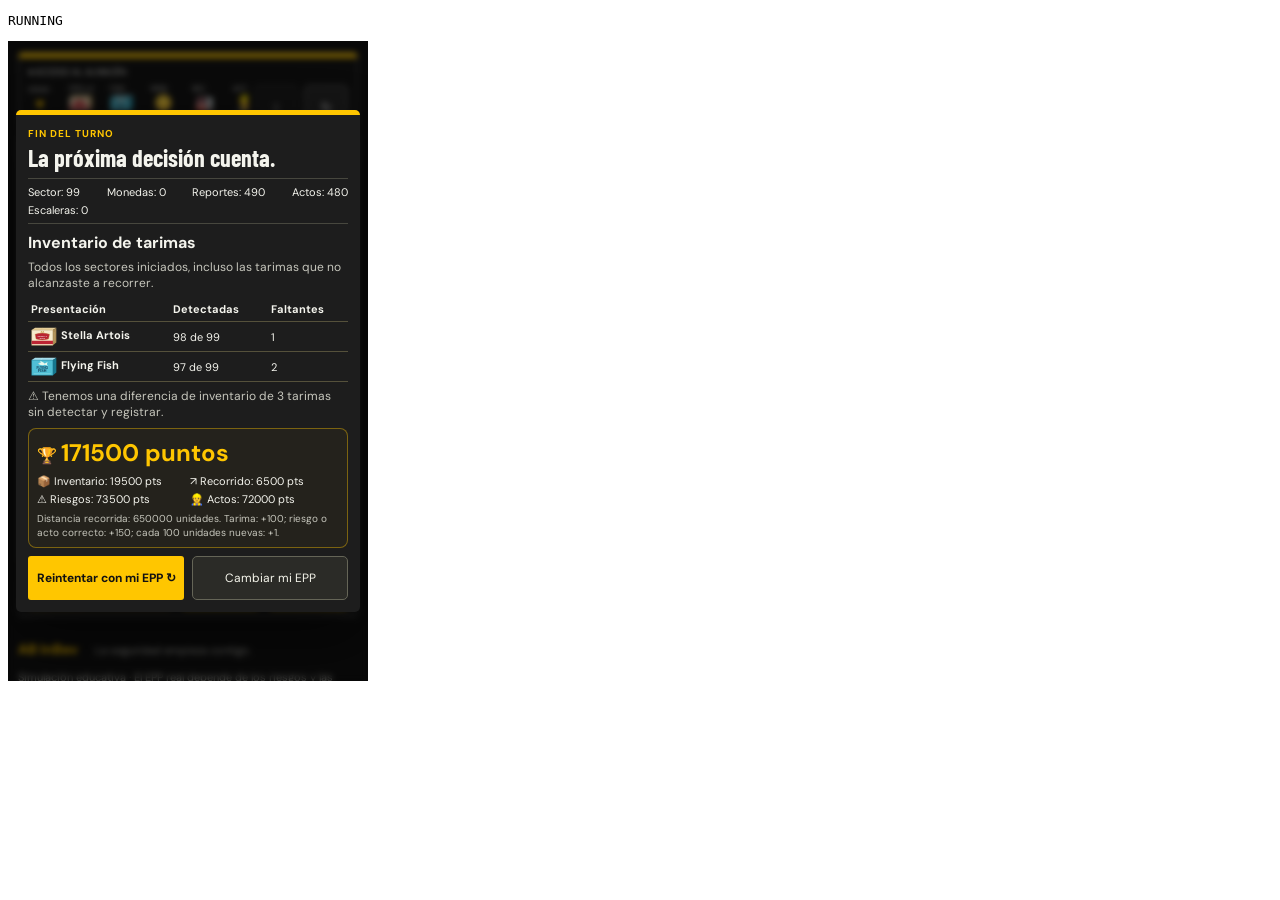
==== tests/dialogs.html @ d3579593 "cambiosmdiseno y retos" ====
<!doctype html>
<meta charset="utf-8">
<title>Mobile dialog fit checks</title>
<pre id="results">RUNNING</pre>
<iframe id="app" style="border:0"></iframe>
<script>
(async () => {
  const output = document.querySelector('#results');
  try {
    const [html, game] = await Promise.all([
      fetch('../index.html').then(r => r.text()),
      fetch('../game.js').then(r => r.text())
    ]);
    const code = game.replace(/reset\(\);\s*requestAnimationFrame\(frame\);/,
      `reset();window.dialogTest={showEquipment,finish,largeResult(){sector=99;totalPallets=98;totalFish=97;totalReports=490;totalActs=480;completedDistance=650000;finish()}};`);
    const frame = document.querySelector('#app');
    const ready = new Promise(resolve => frame.onload = resolve);
    frame.srcdoc = html.replace('<head>', '<head><base href="' + new URL('../', location.href) + '">')
      .replace(/<script src="game.js[^>]*><\/script>/, '')
      .replace('</body>', () => '<script>window.addEventListener("load",()=>{' + code + '});<\/script></body>');
    await ready;
    const sizes = [[320,480],[320,568],[360,640],[390,844],[430,932],[568,320],[667,375],[844,390],[932,430],[768,1024],[980,1200]];
    const lines = [];
    for (const [width,height] of sizes) {
      frame.style.width = width+'px'; frame.style.height = height+'px';
      for (const state of ['showEquipment','finish','largeResult']) {
        frame.contentWindow.dialogTest[state]();
        await new Promise(r => setTimeout(r, 100));
        const doc = frame.contentDocument;
        const modal = doc.querySelector('#modal');
        const box = modal.getBoundingClientRect();
        const errors = [];
        if (box.top < 0 || box.bottom > height || box.left < 0 || box.right > width) errors.push('outside viewport '+JSON.stringify(box.toJSON()));
        if (modal.scrollHeight > modal.clientHeight+1 || modal.scrollWidth > modal.clientWidth+1) errors.push('scroll '+modal.scrollHeight+'/'+modal.clientHeight);
        for (const button of modal.querySelectorAll('button')) {
          const b = button.getBoundingClientRect();
          if(b.bottom > height || b.top < 0 || b.height < 44) errors.push('button '+button.textContent);
        }
        if (errors.length) errors.push([...modal.children].map(el=>el.className+':'+Math.round(el.getBoundingClientRect().height)).join(';') + ' body:' + [...modal.querySelectorAll('.end-body > *, .end-inventory > *')].map(el=>el.className+':'+Math.round(el.getBoundingClientRect().height)).join(';'));
        lines.push(width+'x'+height+' '+state+' '+(errors.length ? 'FAIL '+errors.join(', ') : 'PASS'));
      }
    }
    output.textContent=lines.join('\n')+'\n'+(lines.some(l=>l.includes('FAIL'))?'FAILED':'ALL PASS');
  } catch(e) { output.textContent='FAIL '+e.stack; }
})();
</script>
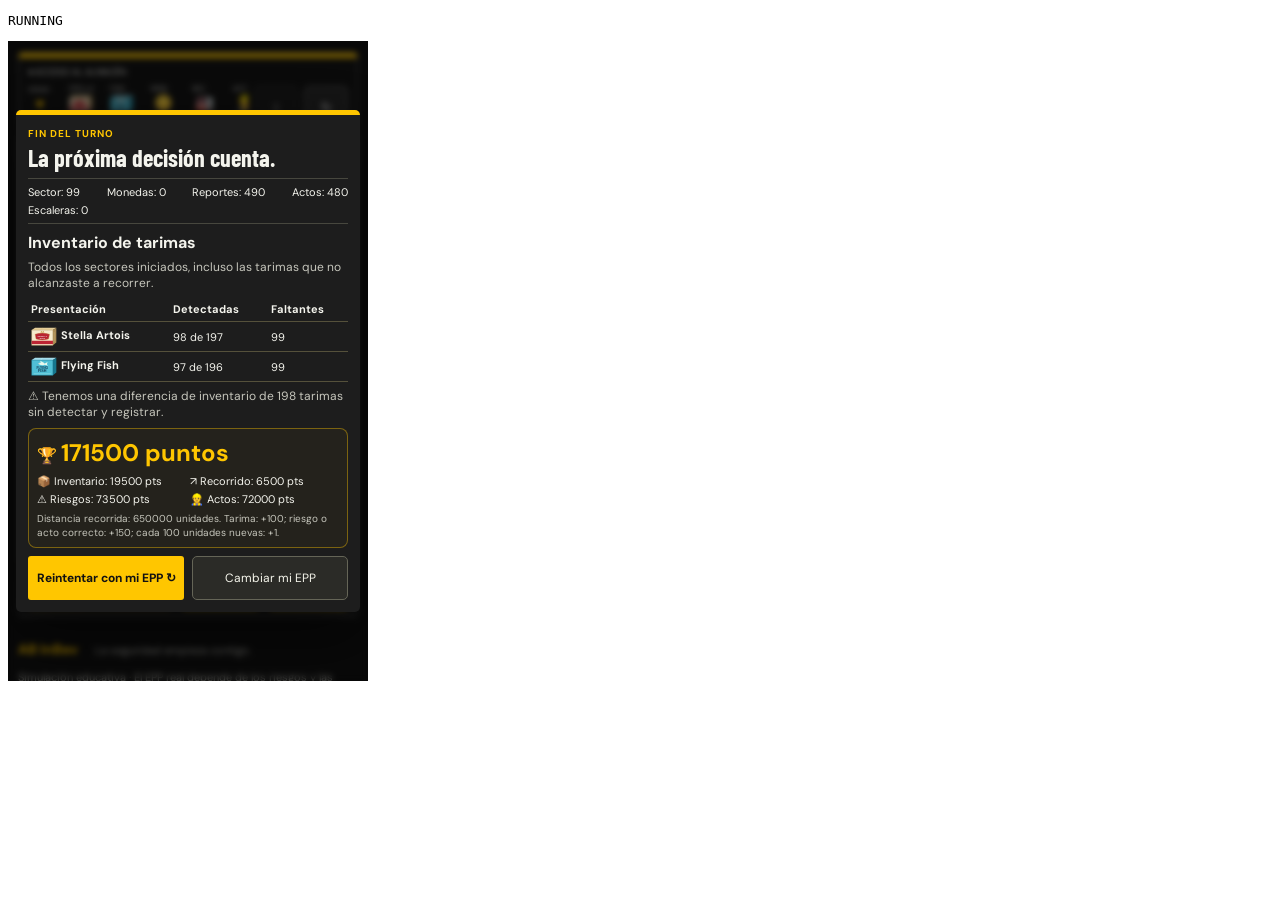
==== commit b1233931: "CAMBIOS TITULO Y CELULAR" ====
--- a/tests/dialogs.html
+++ b/tests/dialogs.html
@@ -1,6 +1,6 @@
 <!doctype html>
 <meta charset="utf-8">
-<title>Mobile dialog fit checks</title>
+<title>All-device dialog fit checks</title>
 <pre id="results">RUNNING</pre>
 <iframe id="app" style="border:0"></iframe>
 <script>
@@ -12,14 +12,14 @@
       fetch('../game.js').then(r => r.text())
     ]);
     const code = game.replace(/reset\(\);\s*requestAnimationFrame\(frame\);/,
-      `reset();window.dialogTest={showEquipment,finish,largeResult(){sector=99;totalPallets=98;totalFish=97;totalReports=490;totalActs=480;completedDistance=650000;finish()}};`);
+      `reset();window.dialogTest={showEquipment,finish,largeResult(){sector=99;previousInventory.STELLA=196;previousInventory['FLYING FISH']=195;totalPallets=98;totalFish=97;totalReports=490;totalActs=480;completedDistance=650000;finish()}};`);
     const frame = document.querySelector('#app');
     const ready = new Promise(resolve => frame.onload = resolve);
     frame.srcdoc = html.replace('<head>', '<head><base href="' + new URL('../', location.href) + '">')
       .replace(/<script src="game.js[^>]*><\/script>/, '')
       .replace('</body>', () => '<script>window.addEventListener("load",()=>{' + code + '});<\/script></body>');
     await ready;
-    const sizes = [[320,480],[320,568],[360,640],[390,844],[430,932],[568,320],[667,375],[844,390],[932,430],[768,1024],[980,1200]];
+    const sizes = [[320,480],[320,568],[360,640],[390,844],[430,932],[568,320],[667,375],[844,390],[932,430],[768,1024],[980,1200],[1024,768],[1024,600],[1180,820],[1280,720],[1366,768],[1440,900],[1920,1080],[2560,1440],[1280,600],[1440,450],[800,600],[600,450]];
     const lines = [];
     for (const [width,height] of sizes) {
       frame.style.width = width+'px'; frame.style.height = height+'px';
